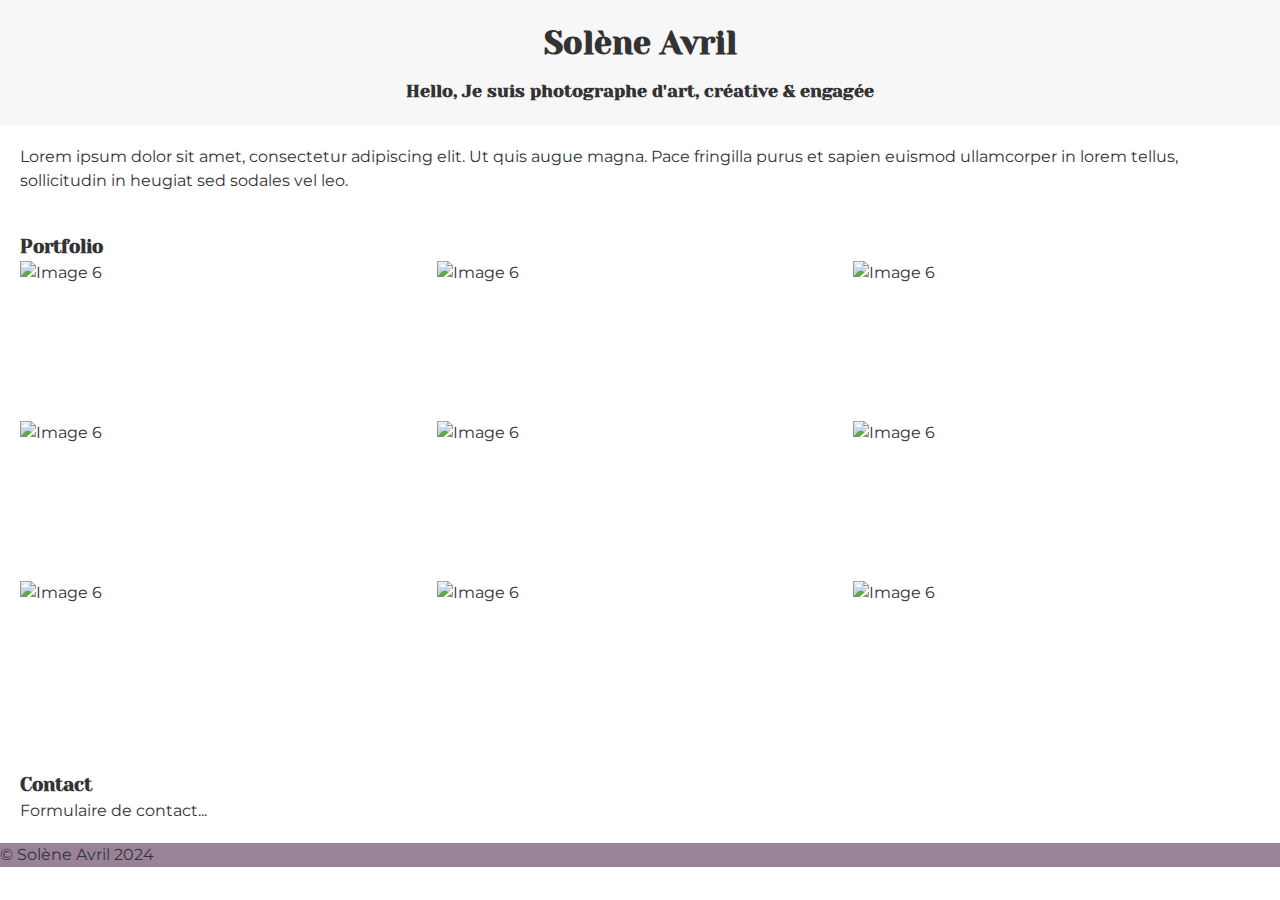
==== TP1/Exercice1/Index.html @ fa307448 "commit" ====
<!DOCTYPE html>
<html lang="en">
<head>
    <meta charset="UTF-8">
    <meta name="viewport" content="width=device-width, initial-scale=1.0">
    <title>Solène Avril - Photographe</title>
    <link rel="stylesheet" href="Index.css">
    <link rel="preconnect" href="https://fonts.googleapis.com">
    <link rel="preconnect" href="https://fonts.gstatic.com">
    <link href="https://fonts.googleapis.com/css2?family=Yeseva+One:wght@400;700&family=Montserrat:wght@400;700&display=swap" rel="stylesheet">
</head>
<body>
    <header>
        <h1>Solène Avril</h1>
        <h2>Hello, Je suis photographe d'art, créative & engagée</h2>
    </header>
    <main>
        <section id="bio">
          <p>Lorem ipsum dolor sit amet, consectetur adipiscing elit. Ut quis augue magna. Pace fringilla purus et sapien euismod ullamcorper in lorem tellus, sollicitudin in heugiat sed sodales vel leo.</p>
        </section>
        <section id="portfolio">
            <h3>Portfolio</h3>
            <div class="grid">
                <img src="https://picsum.photos/seed/fhdjddgfhsdg/200/300" alt="Image 6">
                <img src="https://picsum.photos/seed/fhsjdderhrthtfgfhsdg/200/300" alt="Image 6">
                <img src="https://picsum.photos/seed/fhsjedsddgfhsdg/200/300" alt="Image 6">
                <img src="https://picsum.photos/seed/fhsjddefgfhsdg/200/300" alt="Image 6">
                <img src="https://picsum.photos/seed/fhsjddgfhsefedg/200/300" alt="Image 6">
                <img src="https://picsum.photos/seed/fhsjddgdsfsfhsdg/200/300" alt="Image 6">
                <img src="https://picsum.photos/seed/fhsjddgsdffhsdg/200/300" alt="Image 6">
                <img src="https://picsum.photos/seed/fhsjdvvdgfhsdg/200/300" alt="Image 6">
                <img src="https://picsum.photos/seed/fhsjddgsdrfffhsdg/200/300" alt="Image 6">
            </div>
        </section>
        <section id="contact">
            <h3>Contact</h3>
            <p>Formulaire de contact...</p>
          </section>
    </main>
    <footer>
        <p>&copy; Solène Avril 2024</p>
    </footer>
</body>
</html>
---- TP1/Exercice1/Index.css ----
* {
    margin: 0;
    padding: 0;
    box-sizing: border-box;
  }
  
  body {
    font-family: 'Montserrat', sans-serif;
    font-size: 16px;
    line-height: 1.5;
    color: #333;
  }
  
  h1, h2, h3 {
    font-family: 'Yeseva One', sans-serif;
    font-weight: 700;
  }
  
  header {
    background-color: #f7f7f7;
    padding: 20px;
    text-align: center;
  }
  
  h1 {
    margin-top: 0;
    margin-bottom: 10px;
  }
  
  h2 {
    margin-top: 0;
    font-size: 18px;
  }
  
  #bio {
    padding: 20px;
  }
  
  #portfolio {
    padding: 20px;
  }
  
  .grid {
    display: grid;
    grid-template-columns: repeat(3, 1fr);
    grid-gap: 10px;
  }
  
  img {
    width: 100%;
    height: 150px;
    object-fit: cover;
  }
  
  #contact {
    padding: 20px;
  }
  
  footer {
    background-color: rgba(45, 0, 45, 0.488)
  }
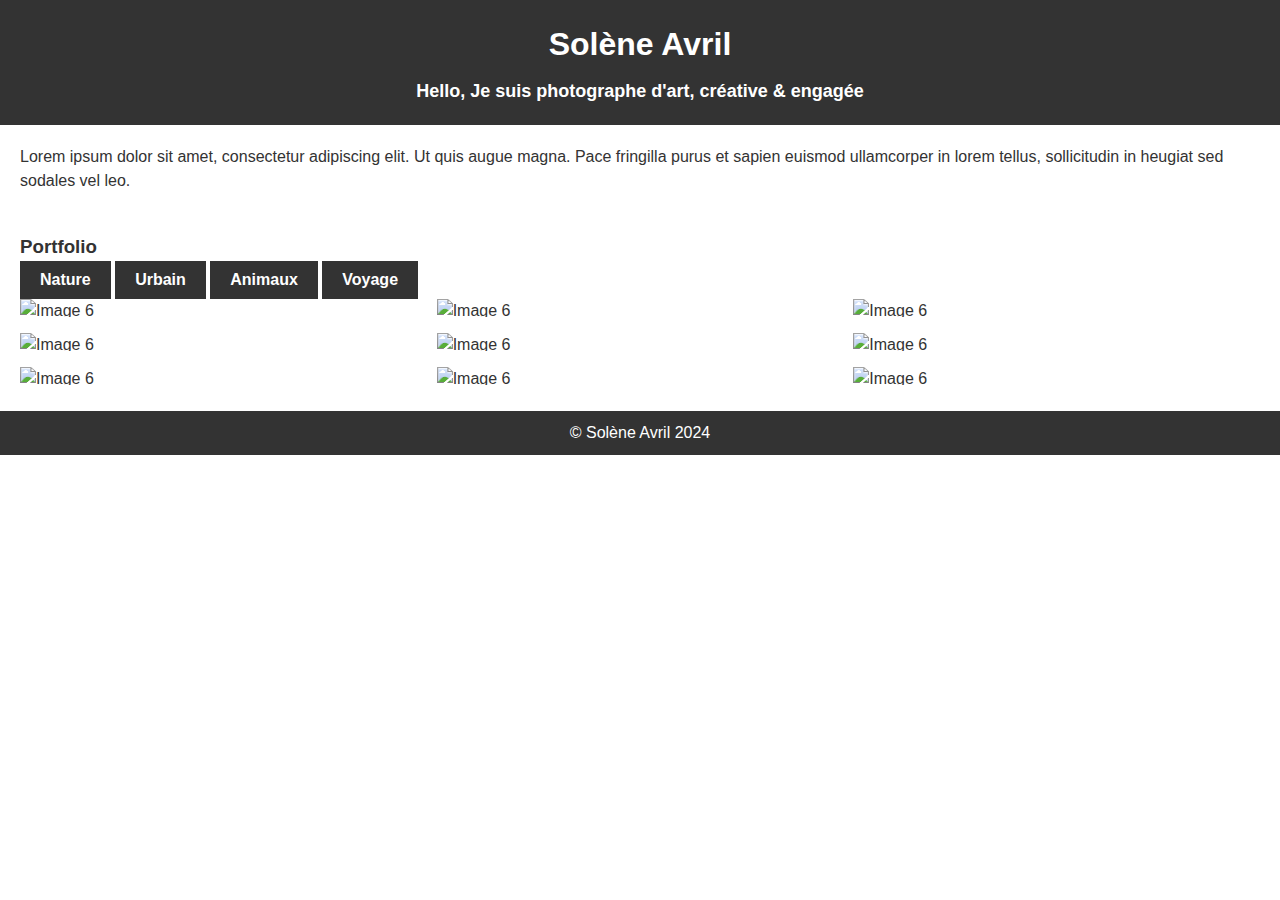
==== commit bfc845a3: "commit" ====
--- a/TP1/Exercice1/Index.html
+++ b/TP1/Exercice1/Index.html
@@ -5,9 +5,7 @@
     <meta name="viewport" content="width=device-width, initial-scale=1.0">
     <title>Solène Avril - Photographe</title>
     <link rel="stylesheet" href="Index.css">
-    <link rel="preconnect" href="https://fonts.googleapis.com">
-    <link rel="preconnect" href="https://fonts.gstatic.com">
-    <link href="https://fonts.googleapis.com/css2?family=Yeseva+One:wght@400;700&family=Montserrat:wght@400;700&display=swap" rel="stylesheet">
+    <script src="https://kit.fontawesome.com/37c12ebd91.js" crossorigin="anonymous"></script>
 </head>
 <body>
     <header>
@@ -18,8 +16,15 @@
         <section id="bio">
           <p>Lorem ipsum dolor sit amet, consectetur adipiscing elit. Ut quis augue magna. Pace fringilla purus et sapien euismod ullamcorper in lorem tellus, sollicitudin in heugiat sed sodales vel leo.</p>
         </section>
+        
         <section id="portfolio">
             <h3>Portfolio</h3>
+            <section id="button-section">
+                <button>Nature</button>
+                <button>Urbain</button>
+                <button>Animaux</button>
+                <button>Voyage</button>
+            </section>
             <div class="grid">
                 <img src="https://picsum.photos/seed/fhdjddgfhsdg/200/300" alt="Image 6">
                 <img src="https://picsum.photos/seed/fhsjdderhrthtfgfhsdg/200/300" alt="Image 6">
@@ -32,13 +37,9 @@
                 <img src="https://picsum.photos/seed/fhsjddgsdrfffhsdg/200/300" alt="Image 6">
             </div>
         </section>
-        <section id="contact">
-            <h3>Contact</h3>
-            <p>Formulaire de contact...</p>
-          </section>
     </main>
     <footer>
         <p>&copy; Solène Avril 2024</p>
-    </footer>
+      </footer>
 </body>
 </html>--- a/TP1/Exercice1/Index.css
+++ b/TP1/Exercice1/Index.css
@@ -1,3 +1,15 @@
+@font-face {
+  font-family: 'Yeseva One';
+  src: url('fonts/YesevaOne-Regular.woff2') format('woff2'),
+       url('fonts/YesevaOne-Regular.woff') format('woff');
+}
+
+@font-face {
+  font-family: 'Montserrat';
+  src: url('fonts/Montserrat-Regular.woff2') format('woff2'),
+       url('fonts/Montserrat-Regular.woff') format('woff');
+}
+
 * {
     margin: 0;
     padding: 0;
@@ -17,10 +29,11 @@
   }
   
   header {
-    background-color: #f7f7f7;
+    background-color: #333;
+    color: #fff;
     padding: 20px;
     text-align: center;
-  }
+}
   
   h1 {
     margin-top: 0;
@@ -47,9 +60,8 @@
   }
   
   img {
-    width: 100%;
-    height: 150px;
-    object-fit: cover;
+    width: 75%;
+    height: 75%;
   }
   
   #contact {
@@ -57,6 +69,45 @@
   }
   
   footer {
-    background-color: rgba(45, 0, 45, 0.488)
+    background-color: #333;
+    color: #fff;
+    padding: 10px;
+    text-align: center;
+}
+  
+  #button-section button {
+    background-color: #333;
+    color: #fff;
+    font-size: 1em;
+    font-weight: bold;
+    padding: 10px 20px;
+    border: none;
+    cursor: pointer;
+    text-decoration: none;
+}
+
+@media only screen and (max-width: 768px) {
+  /* En-tête */
+  header {
+    text-align: left;
   }
-  
+
+  /* Biographie */
+  #bio {
+    padding: 10px;
+  }
+
+  /* Portfolio */
+  #portfolio {
+    padding: 10px;
+  }
+
+  .grid {
+    grid-template-columns: repeat(2, 1fr);
+  }
+
+  /* Contact */
+  #contact {
+    padding: 10px;
+  }
+}
